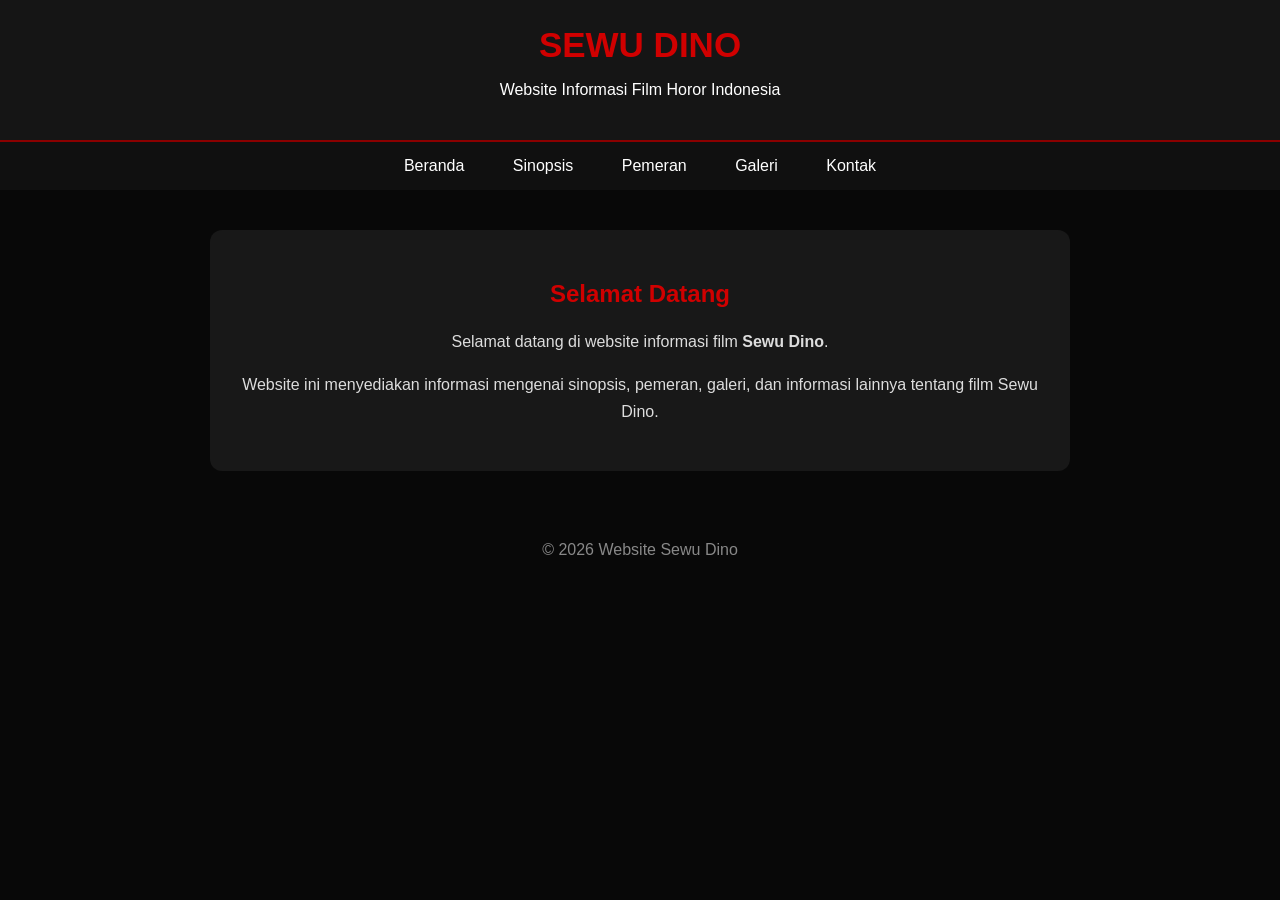
==== beranda.html @ b9b9d8a2 "Add files via upload" ====
<!DOCTYPE html>
<html lang="id">
<head>
    <meta charset="UTF-8">
    <meta name="viewport" content="width=device-width, initial-scale=1.0">
    <title>Beranda - Sewu Dino</title>

    <style>
        body {
            margin: 0;
            font-family: Arial, sans-serif;
            background-color: #080808;
            color: white;
        }

        header {
            background-color: #151515;
            padding: 25px;
            text-align: center;
            border-bottom: 2px solid #8b0000;
        }

        header h1 {
            color: #d00000;
            margin: 0;
            font-size: 35px;
        }

        nav {
            text-align: center;
            padding: 15px;
            background-color: #101010;
        }

        nav a {
            color: white;
            text-decoration: none;
            margin: 0 10px;
            padding: 8px 12px;
            border-radius: 5px;
        }

        nav a:hover {
            background-color: #8b0000;
        }

        .container {
            max-width: 800px;
            margin: 40px auto;
            padding: 30px;
            background-color: #181818;
            border-radius: 12px;
            text-align: center;
        }

        .container h2 {
            color: #d00000;
        }

        .container p {
            line-height: 1.7;
            color: #dddddd;
        }

        footer {
            text-align: center;
            padding: 20px;
            color: #888;
            margin-top: 50px;
        }
    </style>
</head>

<body>

    <header>
        <h1>SEWU DINO</h1>
        <p>Website Informasi Film Horor Indonesia</p>
    </header>

    <nav>
        <a href="beranda.html">Beranda</a>
        <a href="sinopsis.html">Sinopsis</a>
        <a href="pemeran.html">Pemeran</a>
        <a href="galeri.html">Galeri</a>
        <a href="kontak.html">Kontak</a>
    </nav>

    <div class="container">
        <h2>Selamat Datang</h2>

        <p>
            Selamat datang di website informasi film
            <b>Sewu Dino</b>.
        </p>

        <p>
            Website ini menyediakan informasi mengenai
            sinopsis, pemeran, galeri, dan informasi lainnya
            tentang film Sewu Dino.
        </p>
    </div>

    <footer>
        &copy; 2026 Website Sewu Dino
    </footer>

</body>
</html>
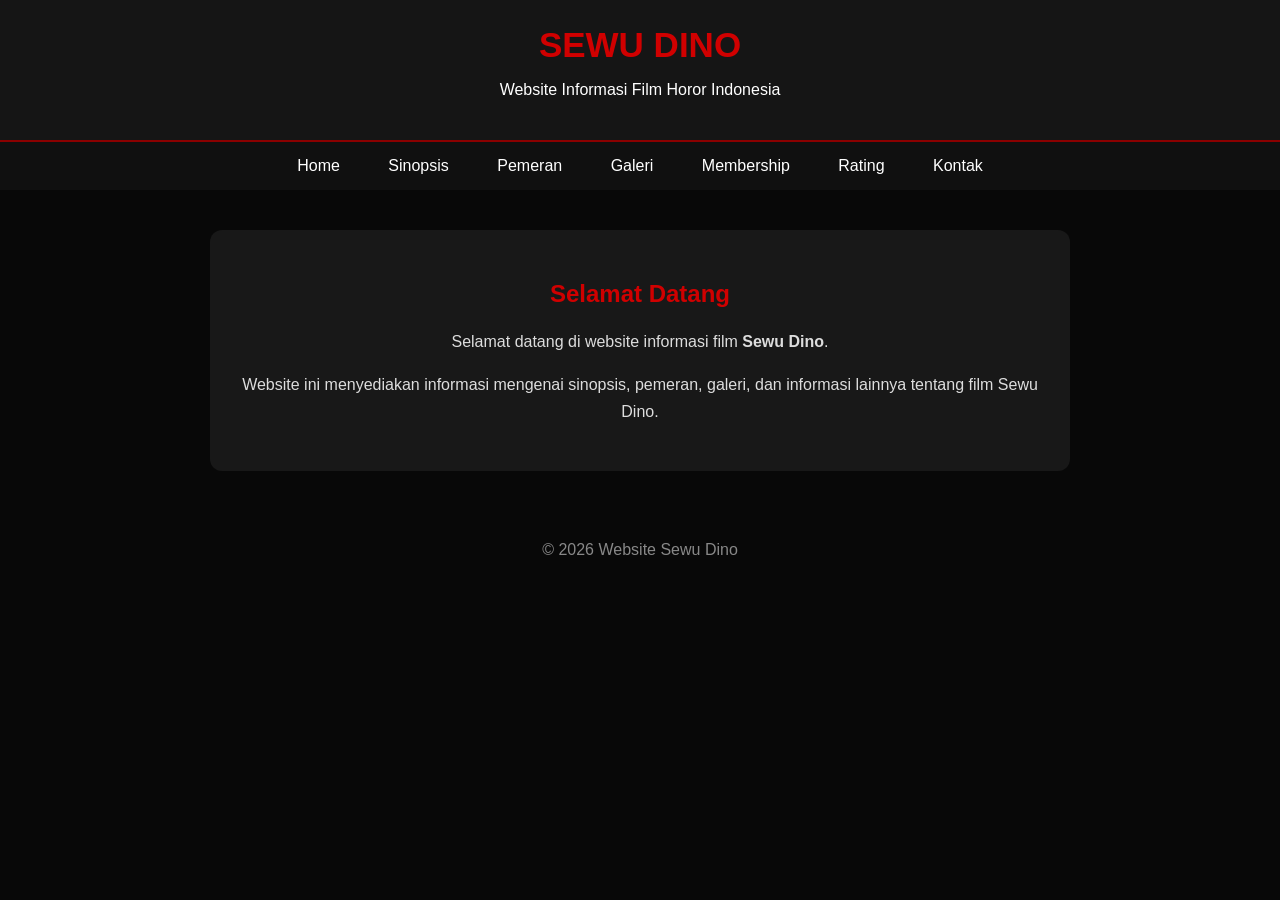
==== commit cd71e1e7: "Update beranda.html" ====
--- a/beranda.html
+++ b/beranda.html
@@ -78,13 +78,15 @@
         <p>Website Informasi Film Horor Indonesia</p>
     </header>
 
-    <nav>
-        <a href="beranda.html">Beranda</a>
-        <a href="sinopsis.html">Sinopsis</a>
-        <a href="pemeran.html">Pemeran</a>
-        <a href="galeri.html">Galeri</a>
-        <a href="kontak.html">Kontak</a>
-    </nav>
+  <nav>
+    <a href="index.html">Home</a>
+    <a href="sinopsis.html">Sinopsis</a>
+    <a href="pemeran.html">Pemeran</a>
+    <a href="galeri.html">Galeri</a>
+    <a href="membership.html">Membership</a>
+    <a href="rating.html">Rating</a>
+    <a href="kontak.html">Kontak</a>
+</nav>
 
     <div class="container">
         <h2>Selamat Datang</h2>
@@ -106,4 +108,4 @@
     </footer>
 
 </body>
-</html>+</html>
